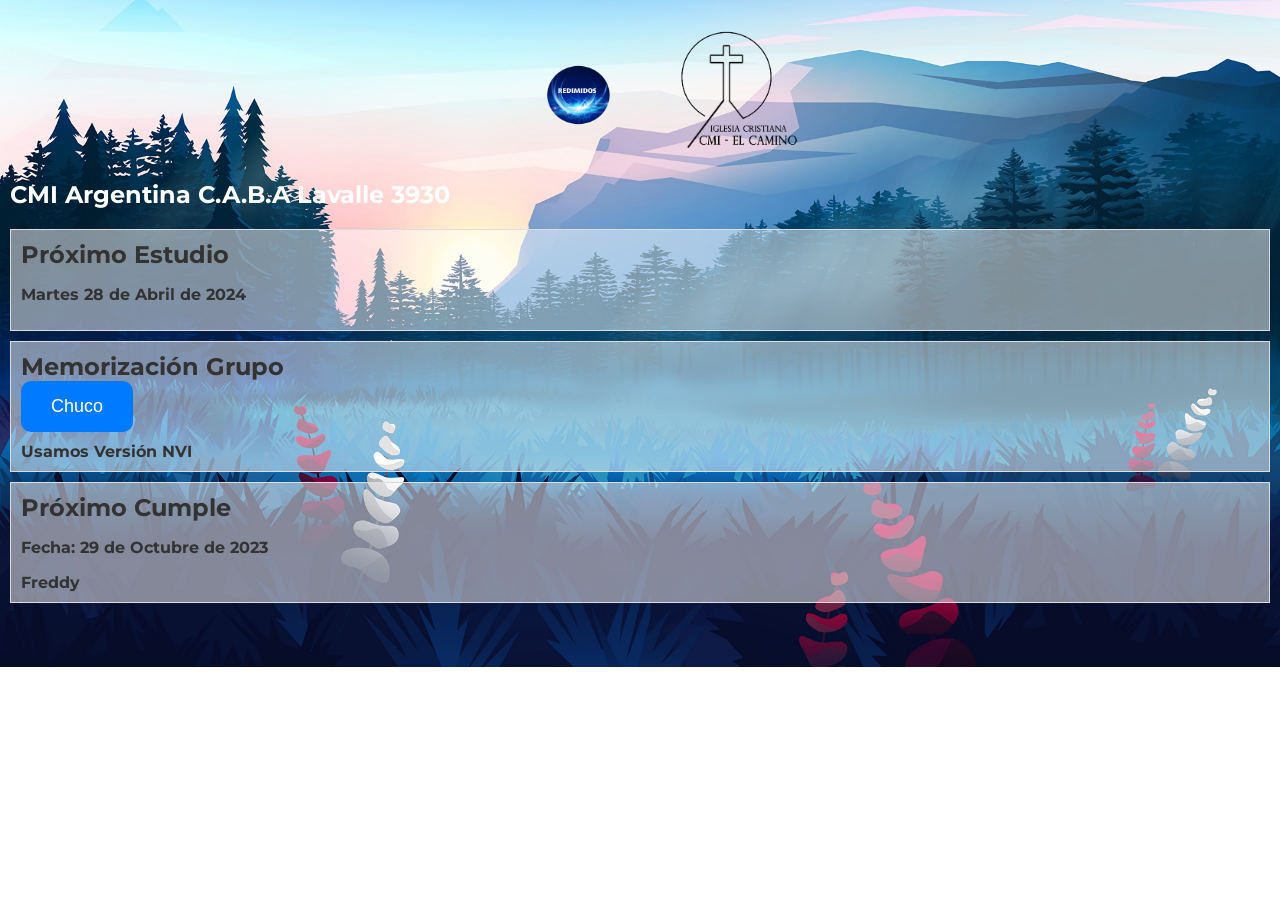
==== index.html @ a34e538f "Se hace ClonGit 20240425" ====
<!DOCTYPE html>
<html lang="es">
<head>
    <meta charset="UTF-8">
    <meta name="viewport" content="width=device-width, initial-scale=1.0">
    <title>Redimidos</title>
    <link rel="stylesheet" type="text/css" href="styleLumbrera.css">
   
    <title>Noticias Redimidos</title>
    <script>
        function redirigir(pagina) {
            window.location.href = pagina;
        }
    </script>

    <link href="https://fonts.googleapis.com/css2?family=Montserrat:wght@300;400;500;700&display=swap" rel="stylesheet">

</head>

<style>
    body {

    margin: 0;
    padding: 0;
    background-image: url('imagen/FondoPrincipal.jpg');
    background-size: cover; /* Ajusta el tamaño de la imagen para cubrir el fondo */
    background-position: center; /* Ajusta la posición de la imagen */
    background-repeat: no-repeat; /* Evita que la imagen se repita */
    /*font-family: Arial, sans-serif;*/
}
</style>
<body> 

  <header>
        <img src="imagen/Imagen PAra LOgo Redimidos.png" alt="Logo 2" class="logo">
        <img src="imagen/LOGO CMI_negro.png" alt="Logo 1" class="logo">
       

        <h2>CMI Argentina C.A.B.A Lavalle 3930</h2>

    </header>

    <div class="noticia">
        <h2 class="titulo">Próximo Estudio</h2>
        <p class="fecha">Martes 28 de Abril de 2024</p>
      
        </div>
        
    <div class="noticia">
        <h2 class="titulo">Memorización Grupo</h2>

        <!-- Botón chuco -->  
        <button class="boton" onclick="redirigir('ChucoMemorización.html')">Chuco</button> 
       

        <div class="contenido">
            Usamos Versión NVI
        </div>
   

    </div> 

    <div class="noticia">
        <h2 class="titulo">Próximo Cumple</h2>
        <p class="fecha">Fecha: 29 de Octubre de 2023</p>
        <div class="contenido">
            Freddy
        </div>

    </div> 
    <!-- Agrega más noticias aquí -->
</body>
</html>
---- styleLumbrera.css ----
body {

    background-size: auto;
    /*background-position: center;*/
    background-repeat: no-repeat;
    font-family: 'Montserrat', sans-serif;
    font-weight: bold;
    
    /* font-family: Arial, sans-serif; */
    margin: 0;
    padding: 0;
}
header {
    /*background-color: hsl(193, 90%, 61%);*/
    color: white;
    text-align: center;
    padding: 10px;
}

.Hombres {
    background-color: rgb(198, 241, 184);
    color: white;
    text-align: left;
    padding: 10px;
}

.Mujeres {
    background-color: rgb(239, 172, 243);
    color: white;
    text-align: left;
    padding: 10px;
}

.MemorizaciónGrupal {
    background-color: rgb(234, 243, 172);
    color: white;
    text-align: left;
    padding: 10px;
}

.noticia {
    border: 1px solid #ddd;
    margin: 10px;
    padding: 10px;
    /*background-color: #f9f9f9;*/
    background-color: rgba(255, 255, 255, 0.5); /* Fondo blanco con 80% de opacidad */
    color: #333;
}
.titulo {
    font-size: 1.5em;
}
.fecha {
    /*color: #666;*/
    font-weight: bold;
    
}
.contenido {
    margin-top: 10px;
}

/* img {
    width: 55px; /* Ajusta el ancho según tus necesidades */
    /*height: auto; /* La altura se ajustará automáticamente para mantener la proporción */
    /*position: absolute;
    top: 2px; /* Ajusta la distancia desde la parte superior */
    /*right: 5px; /* Ajusta la distancia desde la derecha */
     /* } */

h1 {
    width: auto;
    margin: 0;
    text-align: left; /* Alineación por defecto */
    
}

@media (max-width: 768px) {
    h1 {
        text-align: left; /* Alineación a la izquierda en pantallas móviles */
        padding-left: 10px; /* Agregar espacio desde el borde izquierdo */
    }
}

.logo {
    display: inline-block;
    vertical-align: middle;
    margin-right: 10px;
    width: 170px; /* Ajusta el ancho según tus necesidades */
    height: auto; /* La altura se ajustará automáticamente para mantener la proporción */
}
.logo:last-child {
    margin-right: 0;
}

.logo2 {
    display: inline-block;
    vertical-align: middle;
    margin-right: 10px;
    width: 250px; /* Ajusta el ancho según tus necesidades */
    height: auto; /* La altura se ajustará automáticamente para mantener la proporción */
}
.logo:last-child {
    margin-right: 0;
}

h2 {
    width: auto;
    margin: 0;
    text-align: left; /* Alineación por defecto */
    font-weight: bold;
}

@media (max-width: 768px) {
    h2 {
        text-align: left; /* Alineación a la izquierda en pantallas móviles */
        padding-left: 10px; /* Agregar espacio desde el borde izquierdo */
    }
}

.boton {
    padding: 15px 30px; /* Ajusta el relleno (padding) para aumentar el tamaño */
    font-size: 18px; /* Ajusta el tamaño de fuente */
    background-color: #007bff; /* Color de fondo del botón */
    color: white; /* Color del texto del botón */
    border: none; /* Quita el borde */
    border-radius: 10px; /* Agrega esquinas redondeadas */
    cursor: pointer; /* Cambia el cursor al pasar por encima */
}
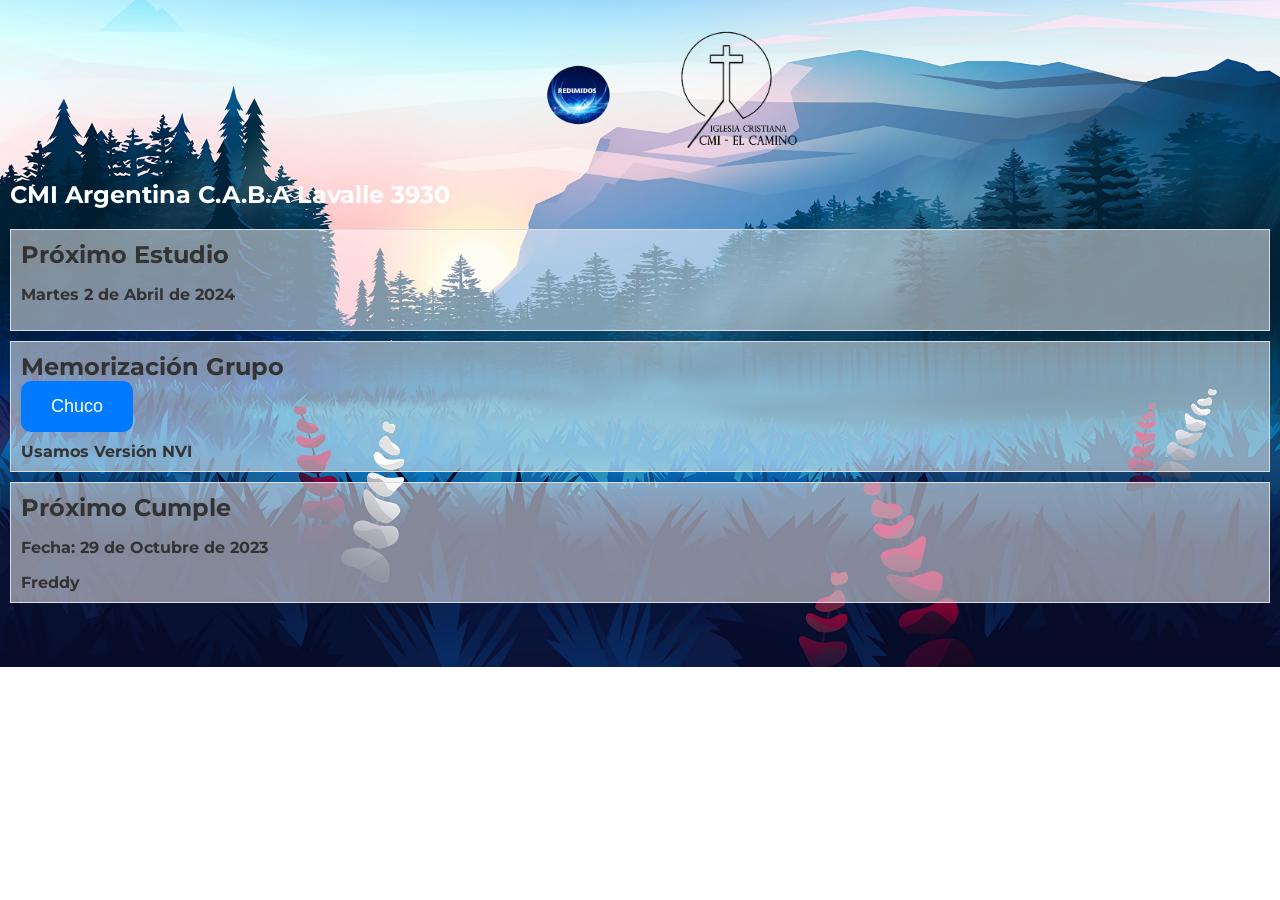
==== commit 2b4b481c: "actualización posiciones6" ====
--- a/index.html
+++ b/index.html
@@ -42,7 +42,7 @@
 
     <div class="noticia">
         <h2 class="titulo">Próximo Estudio</h2>
-        <p class="fecha">Martes 28 de Abril de 2024</p>
+        <p class="fecha">Martes 2 de Abril de 2024</p>
       
         </div>
         
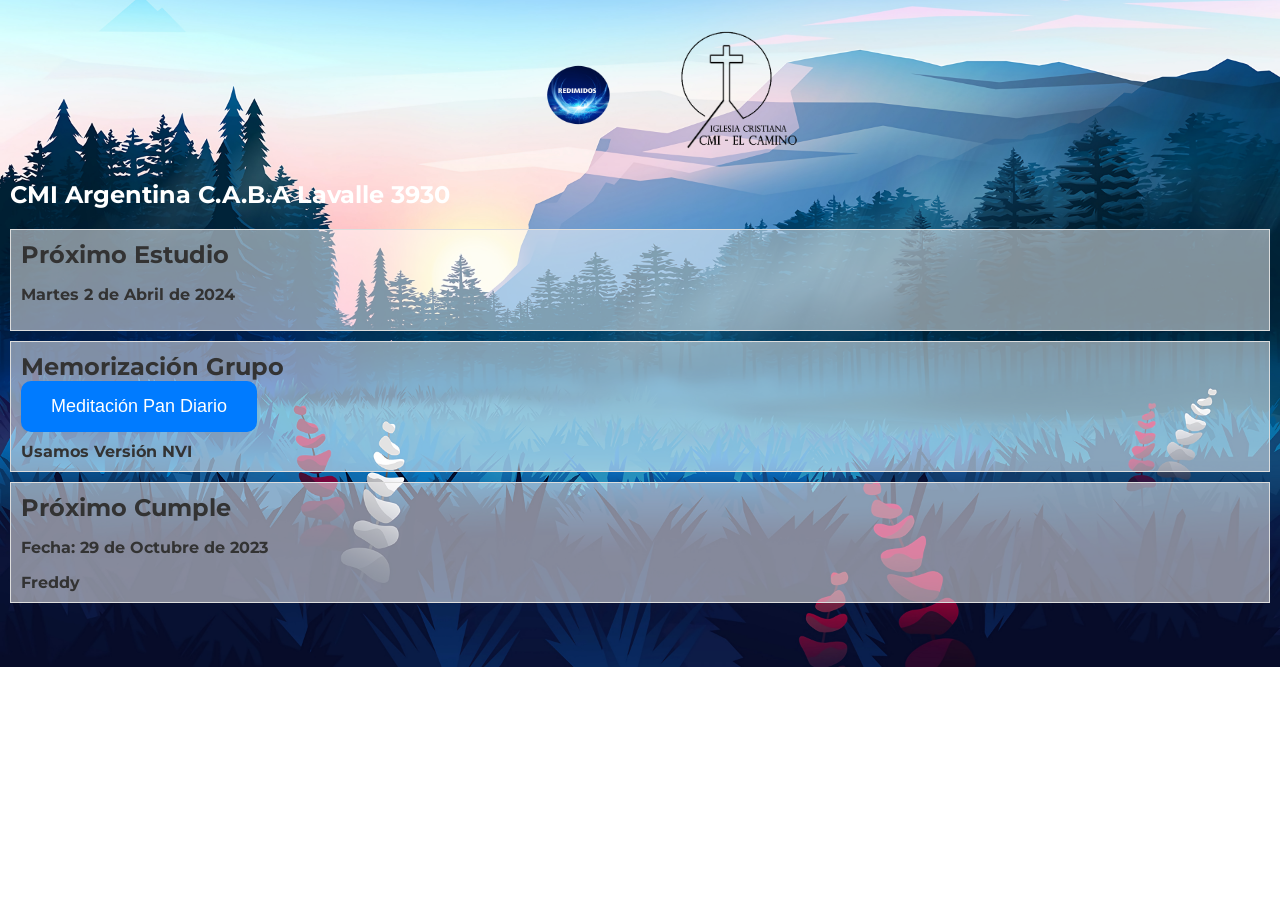
==== commit 2900c7dd: "Hoja Pan diario" ====
--- a/index.html
+++ b/index.html
@@ -50,7 +50,7 @@
         <h2 class="titulo">Memorización Grupo</h2>
 
         <!-- Botón chuco -->  
-        <button class="boton" onclick="redirigir('ChucoMemorización.html')">Chuco</button> 
+        <button class="boton" onclick="redirigir('PruebaFOrm.html')">Meditación Pan Diario</button> 
        
 
         <div class="contenido">
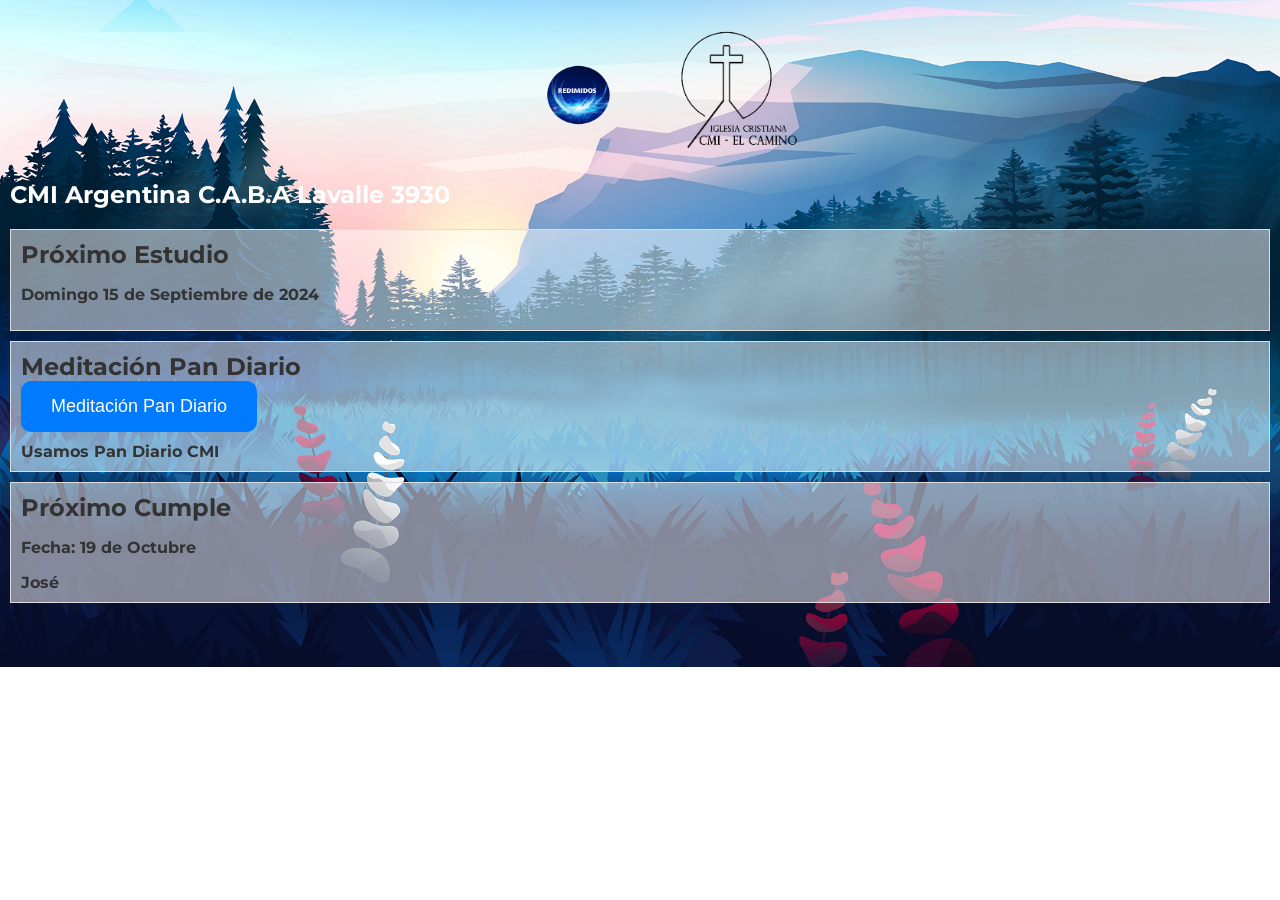
==== commit eb3b71ff: "Update 090924 Web Redimidos" ====
--- a/index.html
+++ b/index.html
@@ -42,19 +42,19 @@
 
     <div class="noticia">
         <h2 class="titulo">Próximo Estudio</h2>
-        <p class="fecha">Martes 2 de Abril de 2024</p>
+        <p class="fecha">Domingo 15 de Septiembre de 2024</p>
       
         </div>
         
     <div class="noticia">
-        <h2 class="titulo">Memorización Grupo</h2>
+        <h2 class="titulo">Meditación Pan Diario </h2>
 
         <!-- Botón chuco -->  
         <button class="boton" onclick="redirigir('PruebaFOrm.html')">Meditación Pan Diario</button> 
        
 
         <div class="contenido">
-            Usamos Versión NVI
+            Usamos Pan Diario CMI
         </div>
    
 
@@ -62,9 +62,9 @@
 
     <div class="noticia">
         <h2 class="titulo">Próximo Cumple</h2>
-        <p class="fecha">Fecha: 29 de Octubre de 2023</p>
+        <p class="fecha">Fecha: 19 de Octubre</p>
         <div class="contenido">
-            Freddy
+            José
         </div>
 
     </div> 
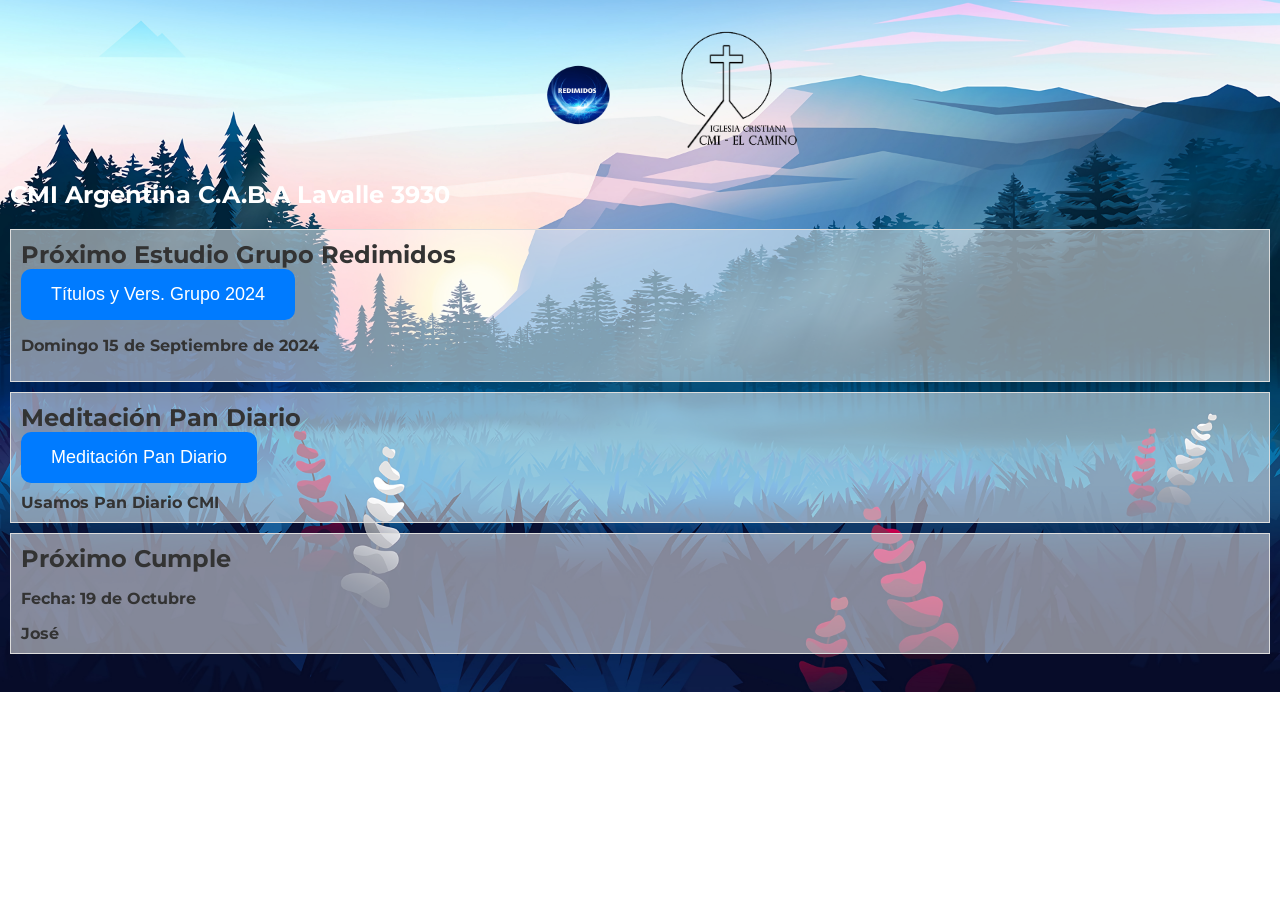
==== commit f007cc40: "Update 260924" ====
--- a/index.html
+++ b/index.html
@@ -41,7 +41,10 @@
     </header>
 
     <div class="noticia">
-        <h2 class="titulo">Próximo Estudio</h2>
+        <h2 class="titulo">Próximo Estudio Grupo Redimidos</h2>
+        <!-- Botón chuco --> 
+        <button class="boton" onclick="redirigir('TitulosOracion2024.html')">Títulos y Vers. Grupo 2024</button> 
+
         <p class="fecha">Domingo 15 de Septiembre de 2024</p>
       
         </div>
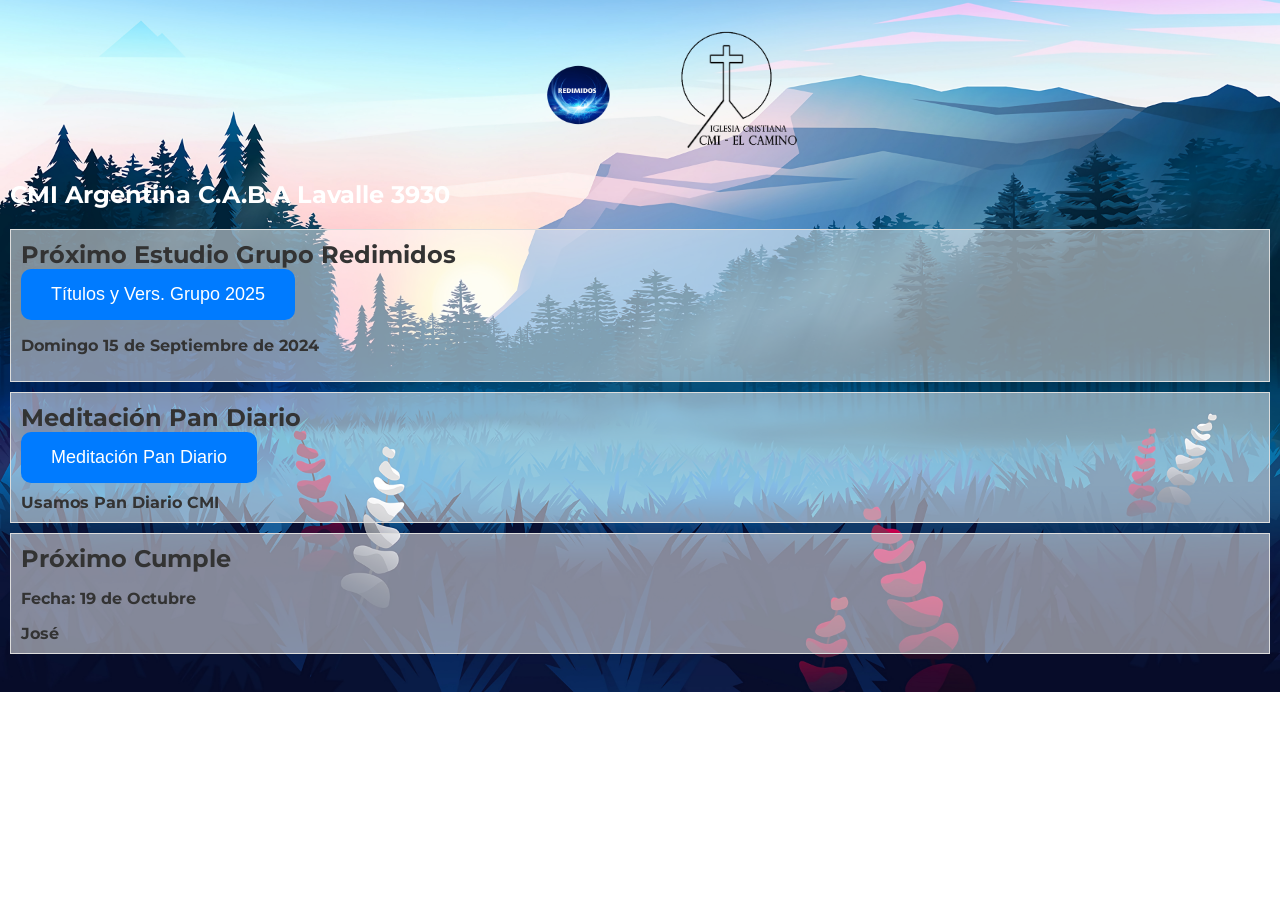
==== commit 4e7d291a: "WP" ====
--- a/index.html
+++ b/index.html
@@ -43,7 +43,7 @@
     <div class="noticia">
         <h2 class="titulo">Próximo Estudio Grupo Redimidos</h2>
         <!-- Botón chuco --> 
-        <button class="boton" onclick="redirigir('TitulosOracion2024.html')">Títulos y Vers. Grupo 2024</button> 
+        <button class="boton" onclick="redirigir('TitulosOracion2024.html')">Títulos y Vers. Grupo 2025</button> 
 
         <p class="fecha">Domingo 15 de Septiembre de 2024</p>
       
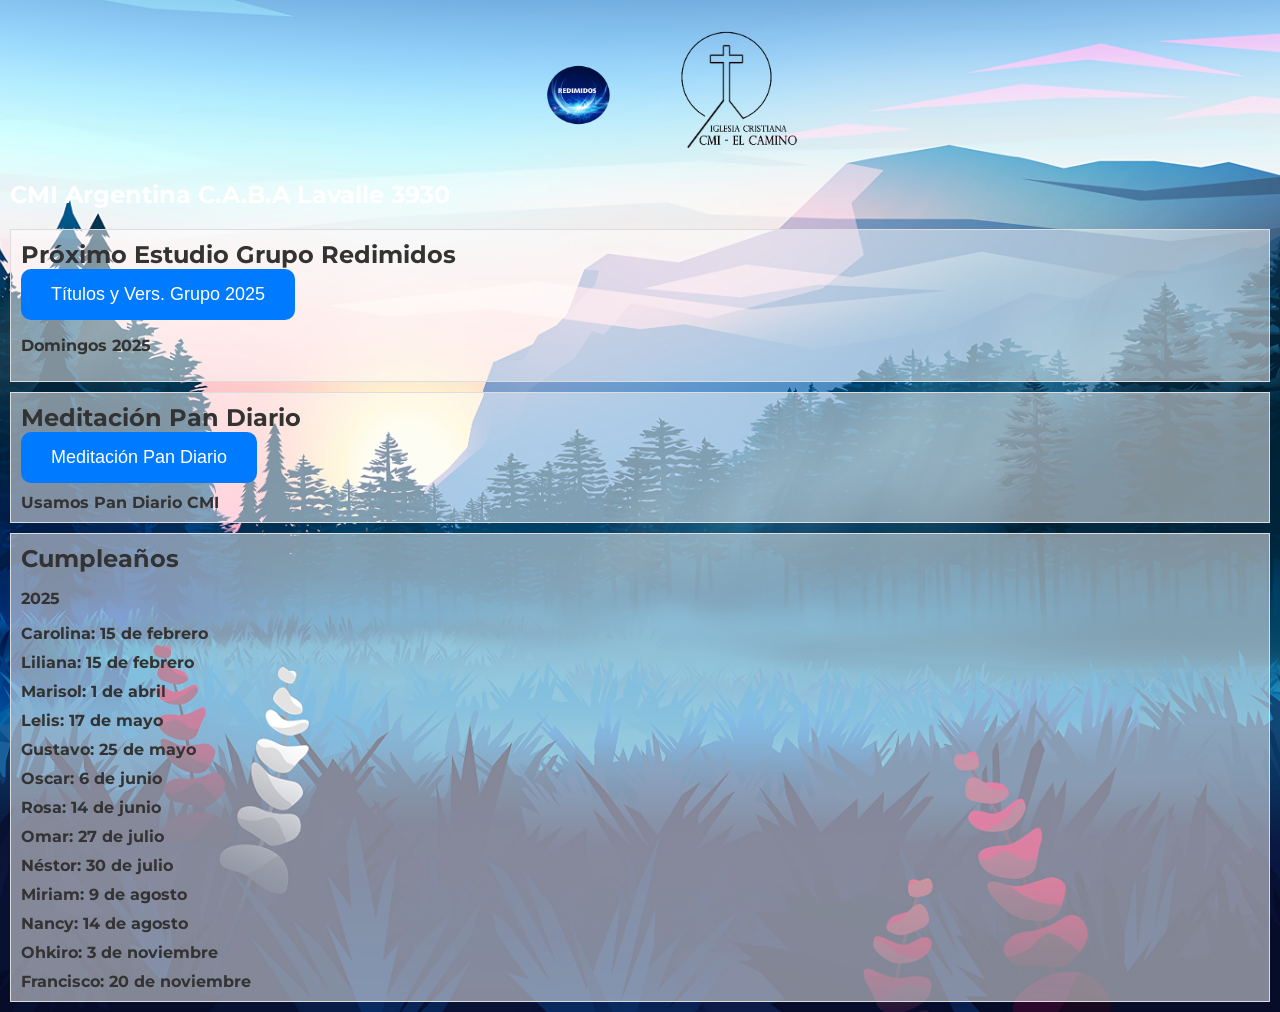
==== commit 965453b0: "Act" ====
--- a/index.html
+++ b/index.html
@@ -45,7 +45,7 @@
         <!-- Botón chuco --> 
         <button class="boton" onclick="redirigir('TitulosOracion2024.html')">Títulos y Vers. Grupo 2025</button> 
 
-        <p class="fecha">Domingo 15 de Septiembre de 2024</p>
+        <p class="fecha">Domingos 2025</p>
       
         </div>
         
@@ -64,11 +64,22 @@
     </div> 
 
     <div class="noticia">
-        <h2 class="titulo">Próximo Cumple</h2>
-        <p class="fecha">Fecha: 19 de Octubre</p>
-        <div class="contenido">
-            José
-        </div>
+        <h2 class="titulo">Cumpleaños</h2>
+        <p class="fecha">2025</p>
+        <div class="contenido">Carolina: 15 de febrero</div>
+       <div class="contenido">Liliana: 15 de febrero</div> 
+        <div class="contenido">Marisol: 1 de abril</div> 
+        <div class="contenido">Lelis: 17 de mayo</div> 
+        <div class="contenido">Gustavo: 25 de mayo</div> 
+        <div class="contenido">Oscar: 6 de junio</div> 
+        <div class="contenido">Rosa: 14 de junio</div> 
+        <div class="contenido">Omar: 27 de julio</div> 
+        <div class="contenido">Néstor: 30 de julio</div> 
+        <div class="contenido">Miriam: 9 de agosto </div> 
+        <div class="contenido">Nancy: 14 de agosto </div> 
+        <div class="contenido">Ohkiro: 3 de noviembre</div> 
+        <div class="contenido">Francisco: 20 de noviembre</div> 
+
 
     </div> 
     <!-- Agrega más noticias aquí -->
